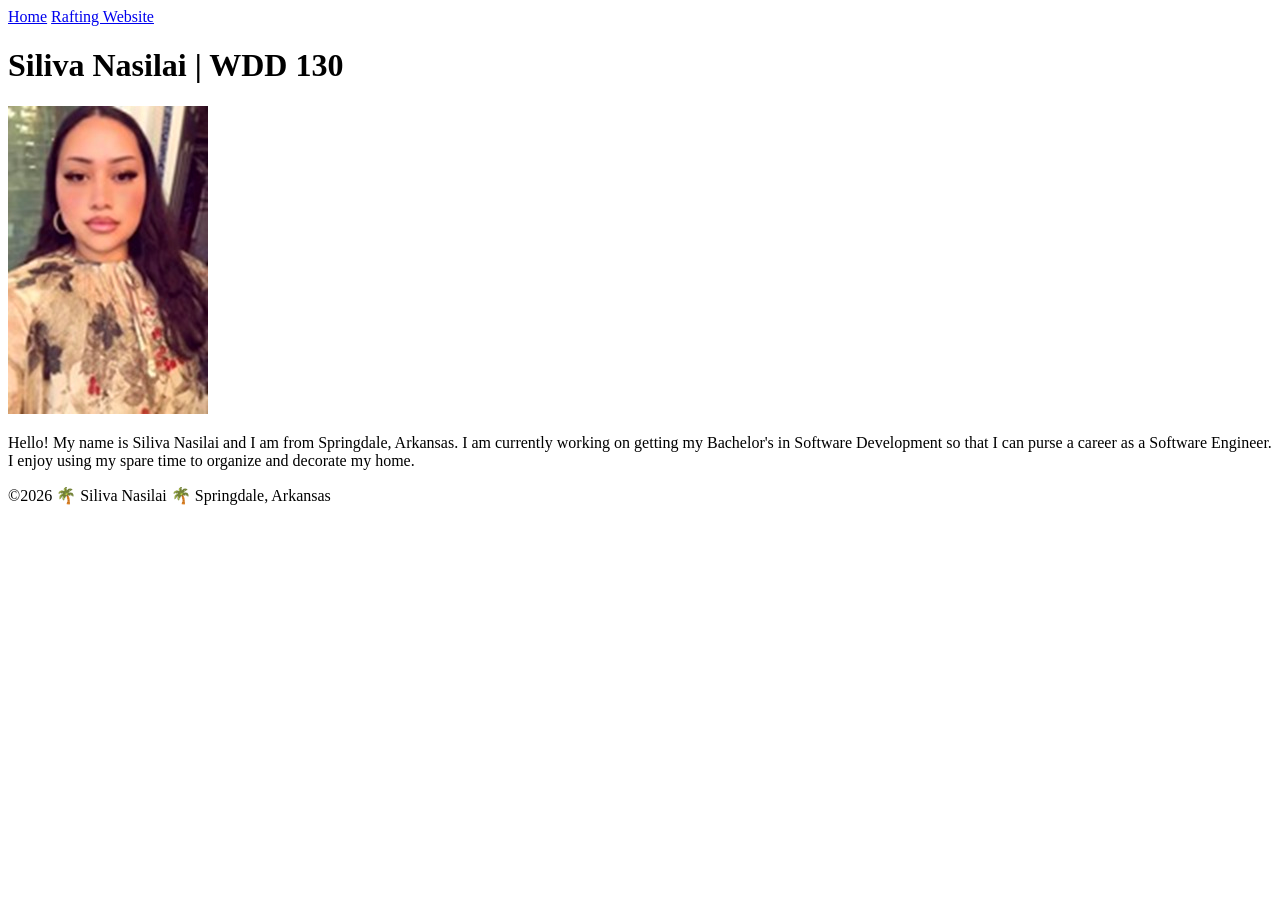
==== index.html @ 36341e77 "Home page week 1" ====
<!DOCTYPE html>
<html lang="en-US">

<head>
    <meta charset="utf-8">
    <meta name="viewport" content="width=device-width, initial-scale=1.0">
    <title>Siliva Nasilai | WDD 130</title>
</head>

<body>
    <header></header>
    <nav>
        <a href="#">Home</a>
        <a href="wwr/">Rafting Website</a>
    </nav>
    <main>
        <h1>Siliva Nasilai | WDD 130</h1>
        <img src="images/liva-nasilai.jpg" alt="Hello, my name is Siliva Nasilai" width="" 200">
        <p>Hello! My name is Siliva Nasilai and I am from Springdale, Arkansas. I am currently
            working on getting my Bachelor's in Software Development so that I can purse a
            career as a Software Engineer. I enjoy using my spare time to organize and decorate my
            home.
        </p>
    </main>
    <footer>
        <p>&copy;2026 🌴 Siliva Nasilai 🌴 Springdale, Arkansas</p>
    </footer>
</body>

</html>
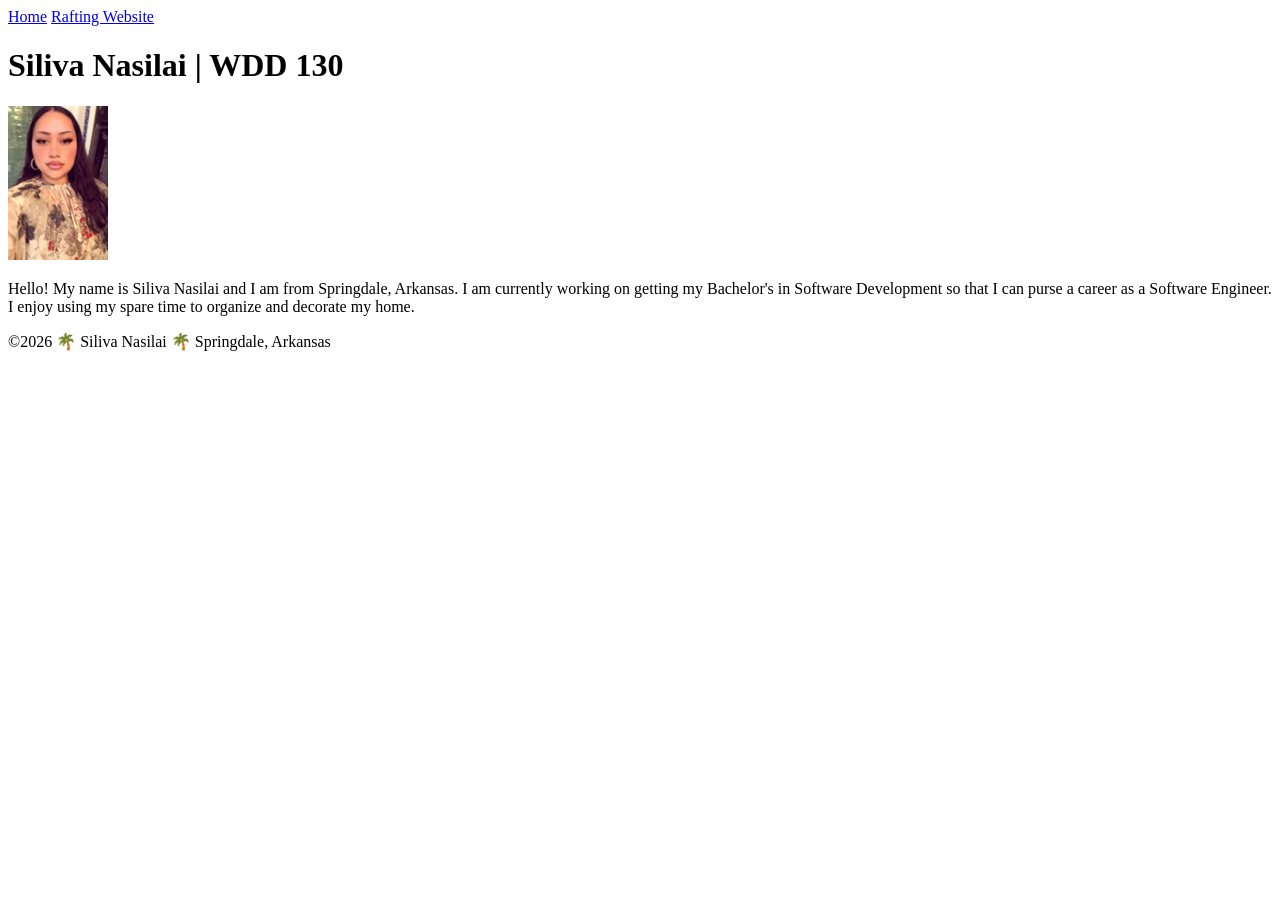
==== commit 8b986e5f: "width attribute" ====
--- a/index.html
+++ b/index.html
@@ -8,14 +8,15 @@
 </head>
 
 <body>
-    <header></header>
-    <nav>
-        <a href="#">Home</a>
-        <a href="wwr/">Rafting Website</a>
-    </nav>
+    <header>
+        <nav>
+            <a href="#">Home</a>
+            <a href="wwr/">Rafting Website</a>
+        </nav>
+    </header>
     <main>
         <h1>Siliva Nasilai | WDD 130</h1>
-        <img src="images/liva-nasilai.jpg" alt="Hello, my name is Siliva Nasilai" width="" 200">
+        <img src="images/profile.jpg" alt="Hello, my name is Siliva Nasilai" width="100">
         <p>Hello! My name is Siliva Nasilai and I am from Springdale, Arkansas. I am currently
             working on getting my Bachelor's in Software Development so that I can purse a
             career as a Software Engineer. I enjoy using my spare time to organize and decorate my
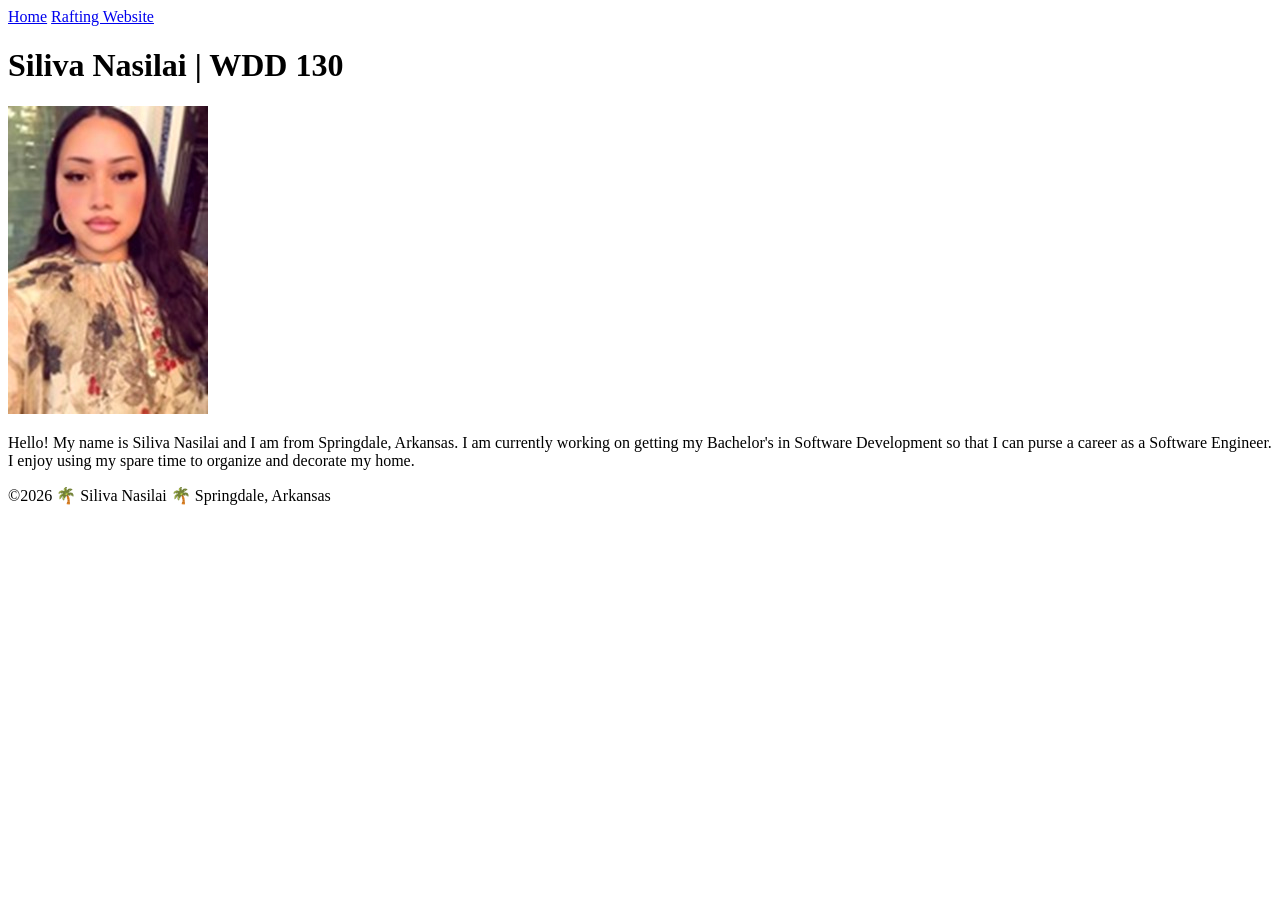
==== commit cb4723bc: "Changed img width" ====
--- a/index.html
+++ b/index.html
@@ -16,7 +16,7 @@
     </header>
     <main>
         <h1>Siliva Nasilai | WDD 130</h1>
-        <img src="images/profile.jpg" alt="Hello, my name is Siliva Nasilai" width="100">
+        <img src="images/profile.jpg" alt="Hello, my name is Siliva Nasilai" width="200">
         <p>Hello! My name is Siliva Nasilai and I am from Springdale, Arkansas. I am currently
             working on getting my Bachelor's in Software Development so that I can purse a
             career as a Software Engineer. I enjoy using my spare time to organize and decorate my
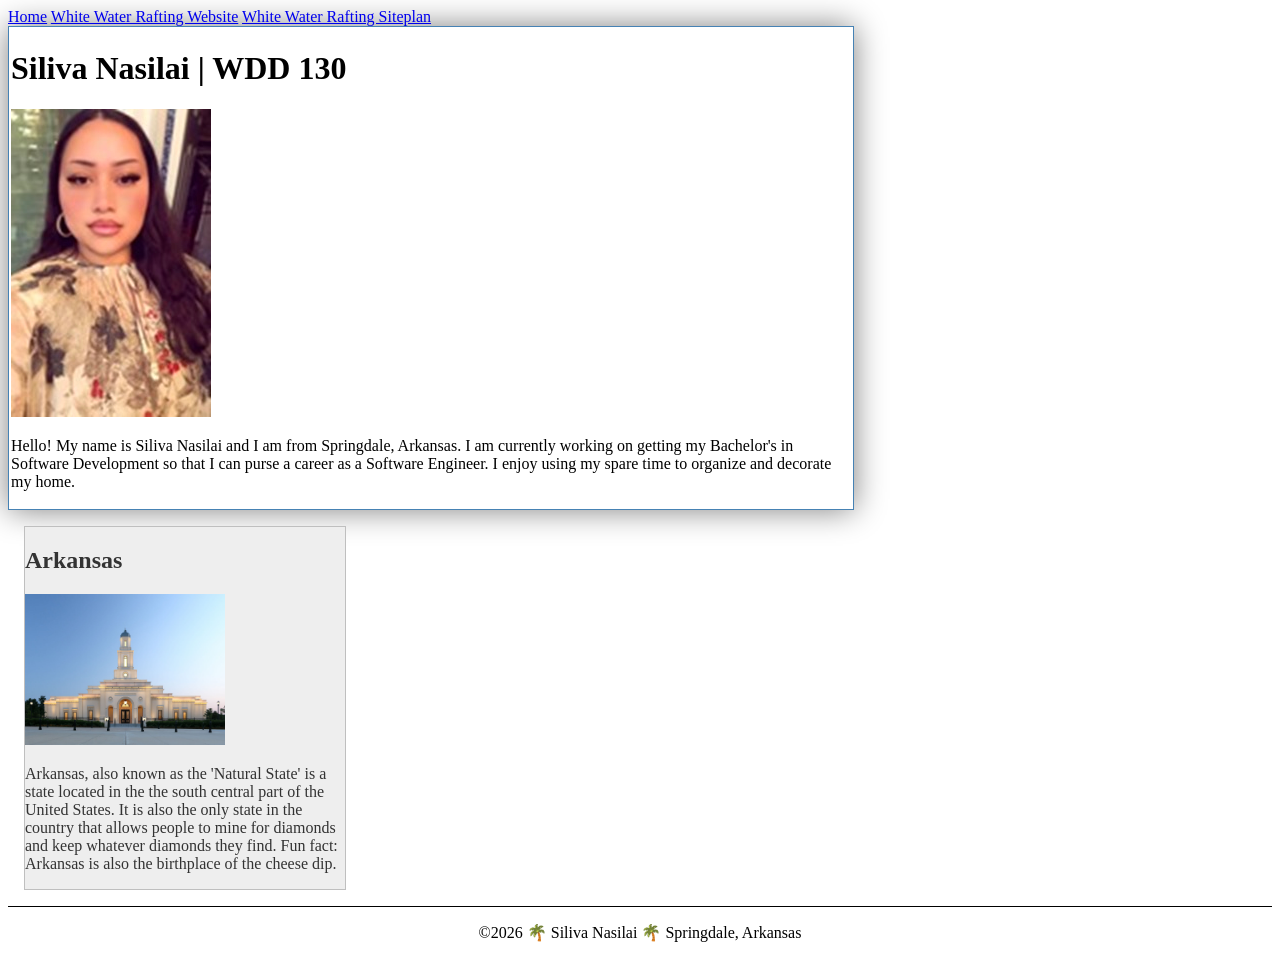
==== commit 3c6f32d2: "improved index" ====
--- a/index.html
+++ b/index.html
@@ -5,13 +5,18 @@
     <meta charset="utf-8">
     <meta name="viewport" content="width=device-width, initial-scale=1.0">
     <title>Siliva Nasilai | WDD 130</title>
+    <meta name="description" content="Siliva Nasilai, WDD130, the purpose of the page.">
+    <meta name="author" content="Siliva Nasilai">
+
+    <link rel="stylesheet" href="styles/styles.css">
 </head>
 
 <body>
     <header>
         <nav>
             <a href="#">Home</a>
-            <a href="wwr/">Rafting Website</a>
+            <a href="wwr/">White Water Rafting Website</a>
+            <a href="wwr/site-plan-rafting.html">White Water Rafting Siteplan</a>
         </nav>
     </header>
     <main>
@@ -23,6 +28,19 @@
             home.
         </p>
     </main>
+
+    <aside>
+        <h2>Arkansas</h2>
+        <img src="images/bentonville-arkansas-temple.jpg" alt="Bentonville Arkansas Temple">
+        <p>
+            Arkansas, also known as the 'Natural State' is a state located in the the south
+            central part of the United States. It is also the only state in the country that
+            allows people to mine for diamonds and keep whatever diamonds they find. Fun
+            fact: Arkansas is also the birthplace of the cheese dip.
+        </p>
+    </aside>
+
+
     <footer>
         <p>&copy;2026 🌴 Siliva Nasilai 🌴 Springdale, Arkansas</p>
     </footer>
--- a/styles/styles.css
+++ b/styles/styles.css
@@ -0,0 +1,31 @@
+main {
+    max-width: 840px;
+    border: 1px solid steelblue;
+    padding: 2px;
+    box-shadow: 0 0 30px gray;
+}
+
+P {
+    padding: 0;
+}
+
+aside {
+    width: 20em;
+    margin: 1em;
+    border: 1px solid rgba(0, 0, 0, 0.2);
+    * why use rgba instead of hex here? */ padding: 1em;
+    background-color: #eee;
+    color: #333;
+    text-align: center:
+}
+
+aside img {
+    width: 200px;
+    height: auto;
+}
+
+footer {
+    margin-top: 1em;
+    border-top: 1px solid #000;
+    text-align: center;
+}
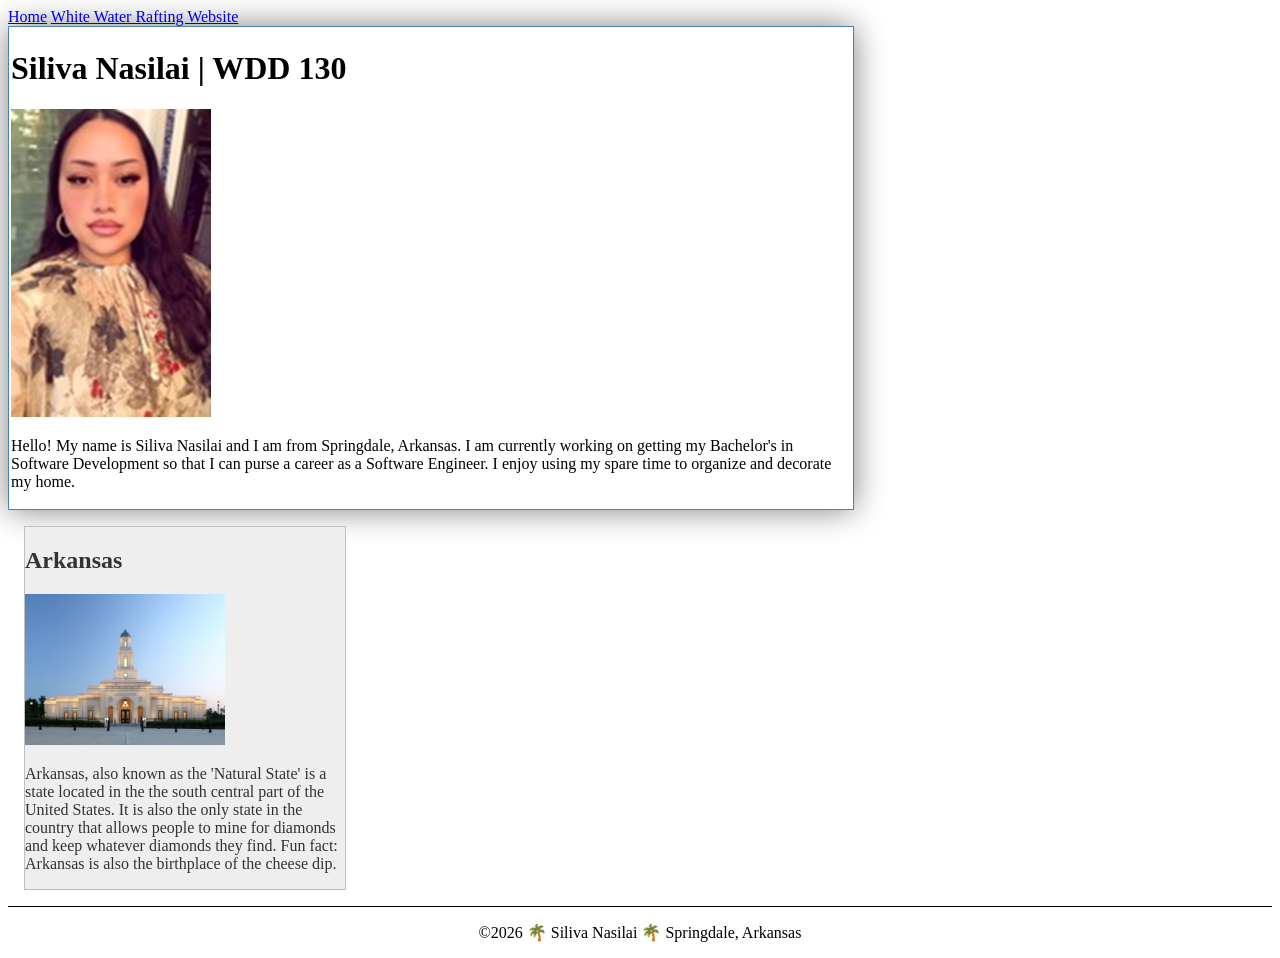
==== commit 830d4382: "modified" ====
--- a/index.html
+++ b/index.html
@@ -16,7 +16,6 @@
         <nav>
             <a href="#">Home</a>
             <a href="wwr/">White Water Rafting Website</a>
-            <a href="wwr/site-plan-rafting.html">White Water Rafting Siteplan</a>
         </nav>
     </header>
     <main>
@@ -31,7 +30,7 @@
 
     <aside>
         <h2>Arkansas</h2>
-        <img src="images/bentonville-arkansas-temple.jpg" alt="Bentonville Arkansas Temple">
+        <img src="images/bentonville-temple.jpg" alt="Bentonville Arkansas Temple">
         <p>
             Arkansas, also known as the 'Natural State' is a state located in the the south
             central part of the United States. It is also the only state in the country that
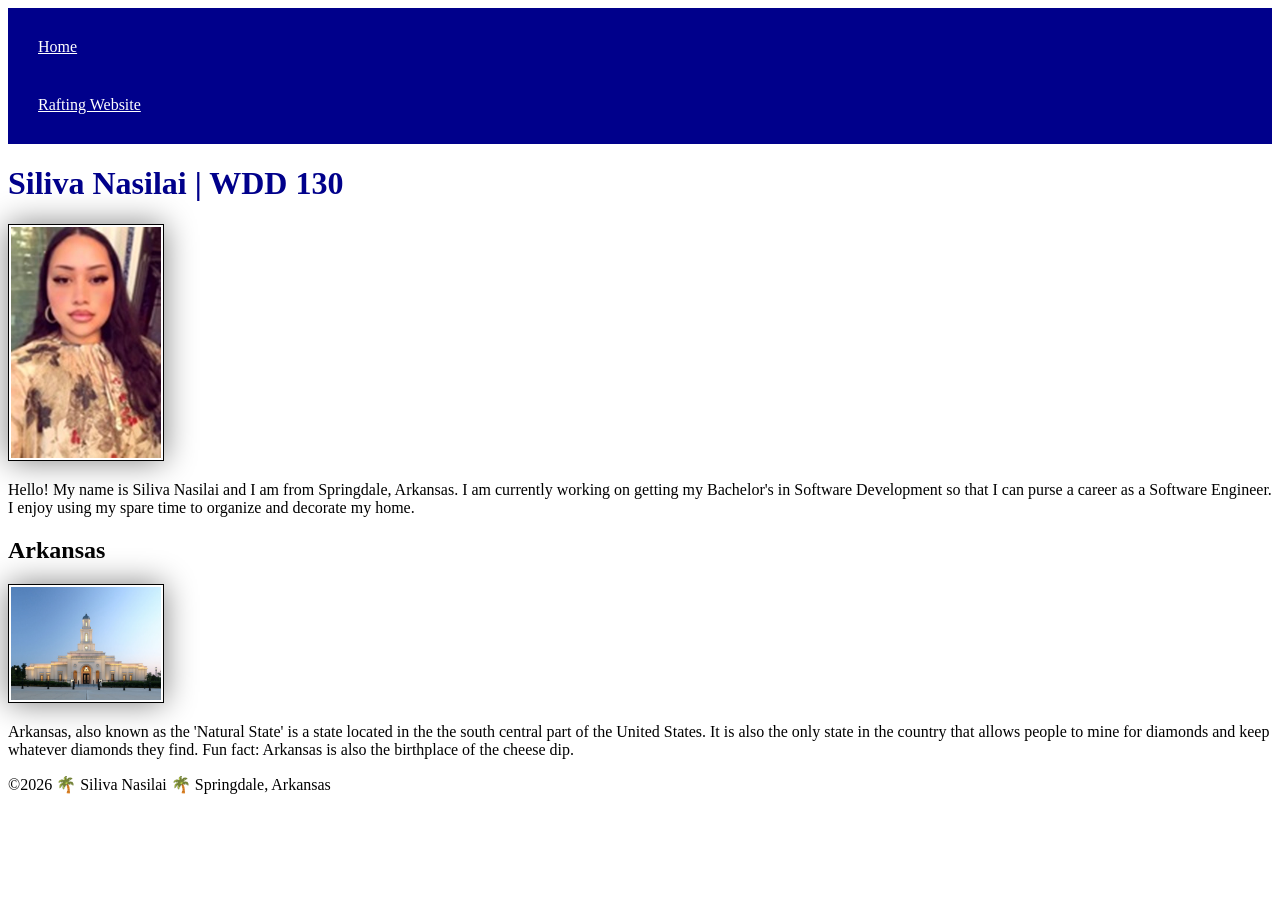
==== commit f8264d17: "revised in word" ====
--- a/index.html
+++ b/index.html
@@ -15,7 +15,7 @@
     <header>
         <nav>
             <a href="#">Home</a>
-            <a href="wwr/">White Water Rafting Website</a>
+            <a href="wwr/">Rafting Website</a>
         </nav>
     </header>
     <main>
--- a/styles/styles.css
+++ b/styles/styles.css
@@ -1,31 +1,22 @@
-main {
-    max-width: 840px;
-    border: 1px solid steelblue;
+nav {
+    background-color: darkblue;
+    padding: 10px;
+}
+
+nav a {
+    color: white;
+    display: block;
+    padding: 20px;
+}
+
+h1 {
+    color: darkblue;
+}
+
+img {
+    width: 150px;
+    height: auto;
+    border: 1px solid black;
     padding: 2px;
     box-shadow: 0 0 30px gray;
-}
-
-P {
-    padding: 0;
-}
-
-aside {
-    width: 20em;
-    margin: 1em;
-    border: 1px solid rgba(0, 0, 0, 0.2);
-    * why use rgba instead of hex here? */ padding: 1em;
-    background-color: #eee;
-    color: #333;
-    text-align: center:
-}
-
-aside img {
-    width: 200px;
-    height: auto;
-}
-
-footer {
-    margin-top: 1em;
-    border-top: 1px solid #000;
-    text-align: center;
 }
